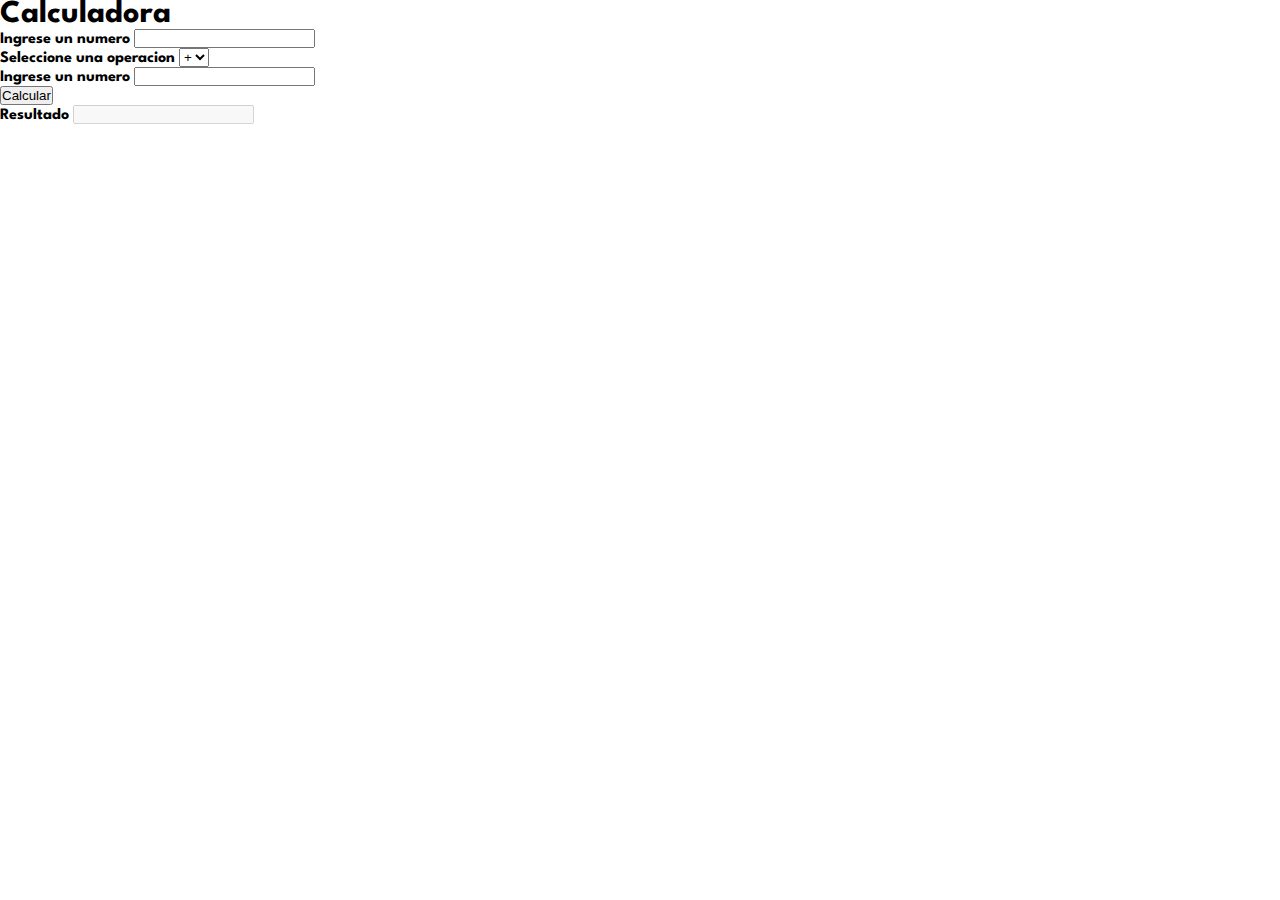
==== calculadora/index.html @ 96581858 "Agrego archivos base - primer commit" ====
<!DOCTYPE html>
<html lang="es">
<head>
  <meta charset="UTF-8">
  <meta name="viewport" content="width=device-width, initial-scale=1.0">
  <link rel="preconnect" href="https://fonts.googleapis.com" crossorigin="anonymous">
  <link rel="stylesheet" href="https://fonts.googleapis.com/css2?family=League Spartan:wght@700&display=swap">
  <link rel="stylesheet" href="./styles.css">
  <script src="./main.js" defer></script>
  <title>Calculadora</title>
</head>
<body>
  <main>
    <h1>Calculadora</h1>
    <section class="seccion">
      <label
        for="num1">
        Ingrese un numero
      </label>
      <input
        type="text"
        id="num1"
        autocomplete="off"
        spellcheck="false"
        min="1"
        max="9"
      >
    </section>
    <section class="seccion">
      <label
        for="operacion">
        Seleccione una operacion
      </label>
      <select
        id="operacion"
      >
        <option value="+">+</option>
        <option value="-">-</option>
        <option value="*">*</option>
        <option value="/">/</option>
      </select>
    </section>
    <section class="seccion">
      <label
        for="num2">
        Ingrese un numero
      </label>
      <input
        type="text"
        id="num2"
        autocomplete="off"
        spellcheck="false"
        min="1"
        max="9"
      >
    </section>
    <button
      type="button"
      id="calcular"
    >
    Calcular
    </button>
    <section class="seccion">
      <label
        for="resultado">
        Resultado
      </label>
      <input
        id="resultado"
        disabled>
      </input>
    </section>
  </main>
</body>
</html>
---- calculadora/styles.css ----
:root {
  font-family: "League Spartan";
  font-size: 16px;
  font-weight: 700;
}

* {
  box-sizing: border-box;
  max-width: 100%;
  padding: 0%;
  margin: 0%;
  user-select: none;
}

body {
  min-height: 100vh;
}
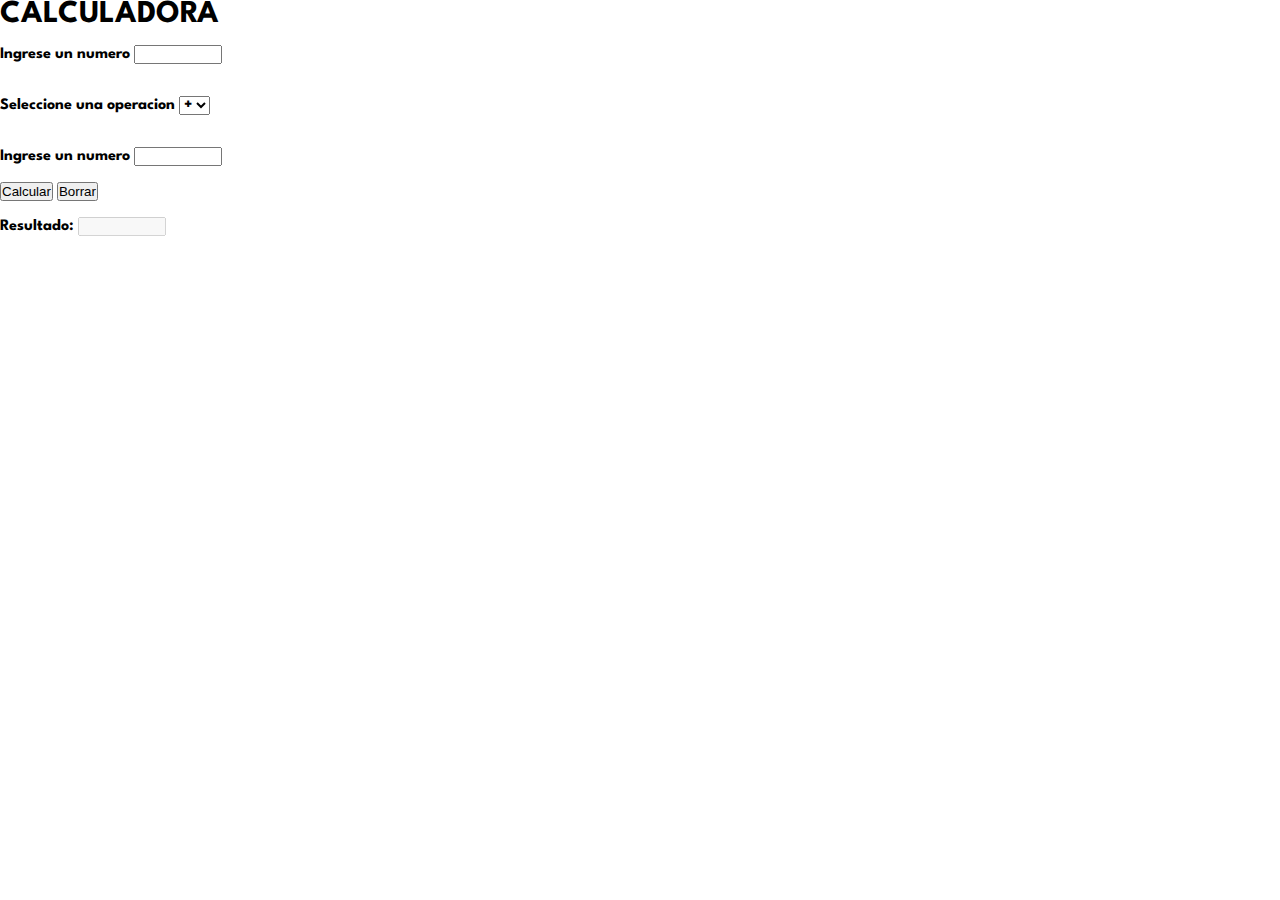
==== commit 959432f4: "Agrego punto 2 - Implementacion de operaciones" ====
--- a/calculadora/index.html
+++ b/calculadora/index.html
@@ -5,13 +5,13 @@
   <meta name="viewport" content="width=device-width, initial-scale=1.0">
   <link rel="preconnect" href="https://fonts.googleapis.com" crossorigin="anonymous">
   <link rel="stylesheet" href="https://fonts.googleapis.com/css2?family=League Spartan:wght@700&display=swap">
-  <link rel="stylesheet" href="./styles.css">
-  <script src="./main.js" defer></script>
+  <link rel="stylesheet" href="./src/styles.css">
+  <script src="./src/main.js" defer></script>
   <title>Calculadora</title>
 </head>
 <body>
   <main>
-    <h1>Calculadora</h1>
+    <h1>CALCULADORA</h1>
     <section class="seccion">
       <label
         for="num1">
@@ -22,8 +22,8 @@
         id="num1"
         autocomplete="off"
         spellcheck="false"
-        min="1"
-        max="9"
+        size="9"
+        maxlength="9"
       >
     </section>
     <section class="seccion">
@@ -50,23 +50,32 @@
         id="num2"
         autocomplete="off"
         spellcheck="false"
-        min="1"
-        max="9"
+        size="9"
+        maxlength="9"
       >
     </section>
     <button
       type="button"
       id="calcular"
+      class="btn"
     >
     Calcular
+    </button>
+    <button
+      type="button"
+      id="borrar"
+      class="btn">
+      Borrar
     </button>
     <section class="seccion">
       <label
         for="resultado">
-        Resultado
+        Resultado:
       </label>
       <input
+        type="text"
         id="resultado"
+        size="9"
         disabled>
       </input>
     </section>
--- a/calculadora/src/styles.css
+++ b/calculadora/src/styles.css
@@ -0,0 +1,23 @@
+:root,
+input[type="text"],
+select {
+  font-family: "League Spartan";
+  font-size: 16px;
+  font-weight: 700;
+}
+
+* {
+  box-sizing: border-box;
+  max-width: 100%;
+  padding: 0%;
+  margin: 0%;
+  user-select: none;
+}
+
+body {
+  min-height: 100vh;
+}
+
+.seccion {
+  padding: 1rem 0;
+}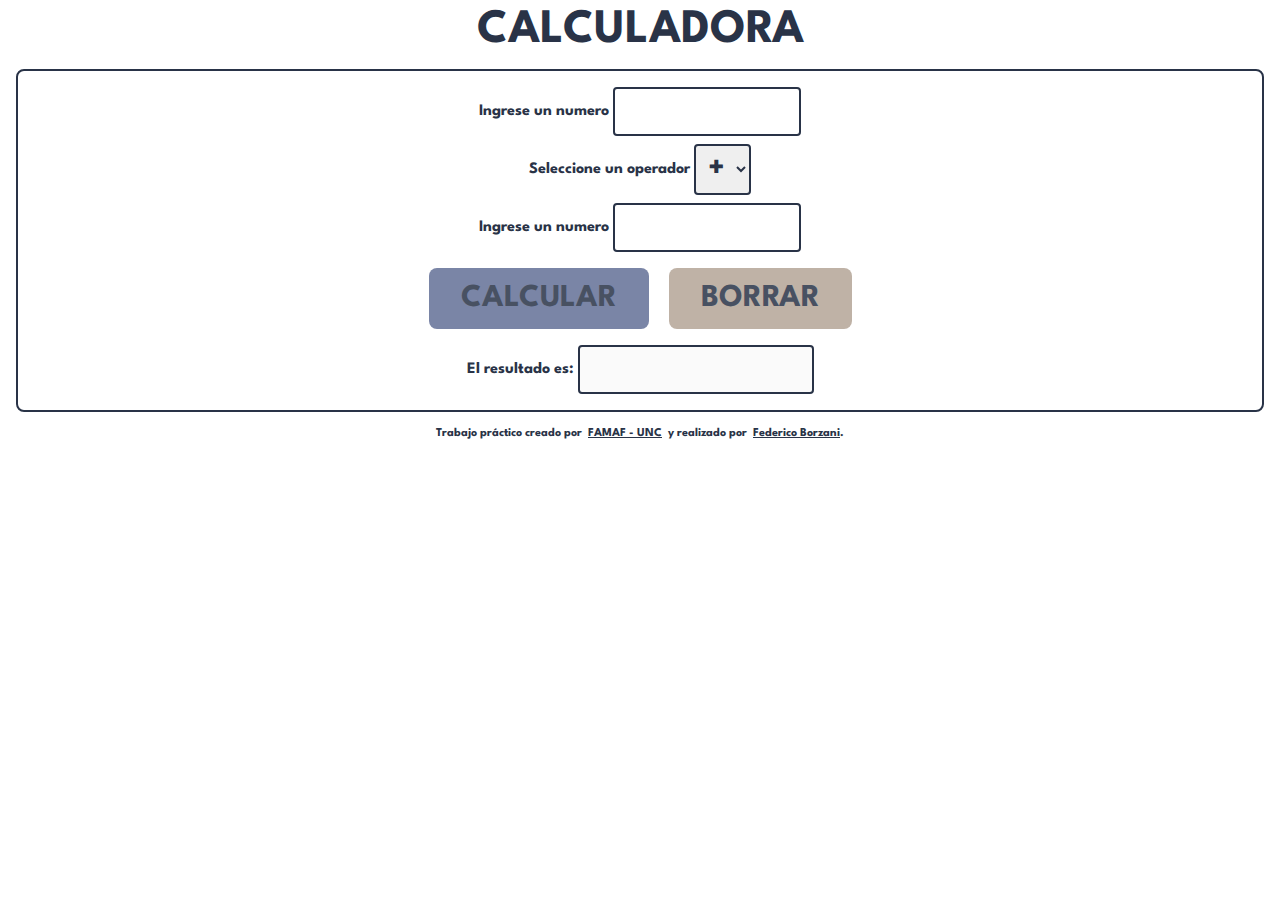
==== commit 40c1f14b: "Agrego cambios en archivos .html, .css y .js" ====
--- a/calculadora/index.html
+++ b/calculadora/index.html
@@ -3,6 +3,7 @@
 <head>
   <meta charset="UTF-8">
   <meta name="viewport" content="width=device-width, initial-scale=1.0">
+  <link rel="icon" href="data:;base64,iVBORw0KGgo=">
   <link rel="preconnect" href="https://fonts.googleapis.com" crossorigin="anonymous">
   <link rel="stylesheet" href="https://fonts.googleapis.com/css2?family=League Spartan:wght@700&display=swap">
   <link rel="stylesheet" href="./src/styles.css">
@@ -10,75 +11,100 @@
   <title>Calculadora</title>
 </head>
 <body>
+
+  <!-- titulo -->
+  <header>
+    <h1>CALCULADORA</h1>
+  </header>
+  
   <main>
-    <h1>CALCULADORA</h1>
-    <section class="seccion">
+
+    <!-- el primer input de tipo texto para que el usuario ingrese un valor con su correspondiente label -->
+    <section>
       <label
-        for="num1">
+        for="primerOperando">
         Ingrese un numero
       </label>
       <input
         type="text"
-        id="num1"
+        id="primerOperando"
         autocomplete="off"
         spellcheck="false"
         size="9"
         maxlength="9"
       >
     </section>
-    <section class="seccion">
+
+    <!-- un elemento tipo select para seleccionar un operador tambien con un label asociado -->
+    <section>
       <label
-        for="operacion">
-        Seleccione una operacion
+        for="operador">
+        Seleccione un operador
       </label>
       <select
-        id="operacion"
+        id="operador"
       >
         <option value="+">+</option>
         <option value="-">-</option>
-        <option value="*">*</option>
-        <option value="/">/</option>
+        <option value="*">x</option>
+        <option value="/">&div;</option>
       </select>
     </section>
-    <section class="seccion">
+
+    <!-- el segundo input de tipo texto para que el usuario ingrese otro valor con su correspondiente label -->
+    <section>
       <label
-        for="num2">
+        for="segundoOperando">
         Ingrese un numero
       </label>
       <input
         type="text"
-        id="num2"
+        id="segundoOperando"
         autocomplete="off"
         spellcheck="false"
         size="9"
         maxlength="9"
       >
     </section>
-    <button
-      type="button"
-      id="calcular"
-      class="btn"
-    >
-    Calcular
-    </button>
-    <button
-      type="button"
-      id="borrar"
-      class="btn">
-      Borrar
-    </button>
-    <section class="seccion">
+
+    <!-- botones para calcular o borrar los datos ingresados -->
+    <section>
+      <button
+        type="button"
+        id="calcular"
+        class="boton primario"
+      >
+      calcular
+      </button>
+      <button
+        type="button"
+        id="borrar"
+        class="boton secundario">
+        borrar
+      </button>
+    </section>
+
+    <!-- se muestra el resultado con un input tipo texto tambien pero esta desabilitado -->
+    <section>
       <label
         for="resultado">
-        Resultado:
+        El resultado es:
       </label>
       <input
         type="text"
         id="resultado"
-        size="9"
+        size="12"
         disabled>
       </input>
     </section>
   </main>
+
+  <!-- info al pie de pagina -->
+  <footer>
+    Trabajo práctico creado por &nbsp;
+    <a href="https://www.famaf.unc.edu.ar/" target="_blank" rel="noreferrer">FAMAF - UNC</a>
+    &nbsp; y realizado por &nbsp;
+    <a href="https://github.com/eserengo/" target="_blank" rel="noreferrer">Federico Borzani</a>.
+  </footer>
 </body>
 </html>--- a/calculadora/src/styles.css
+++ b/calculadora/src/styles.css
@@ -1,9 +1,14 @@
-:root,
-input[type="text"],
-select {
+:root {
+  /* tipografia */
   font-family: "League Spartan";
   font-size: 16px;
   font-weight: 700;
+
+  /* paleta de colores */
+  --Azul: hsl(220, 27%, 22%);
+  --Celeste: hsl(225, 21%, 49%);
+  --Rojo: hsl(6, 63%, 50%);
+  --Gris: hsl(28, 16%, 65%);
 }
 
 * {
@@ -12,12 +17,91 @@
   padding: 0%;
   margin: 0%;
   user-select: none;
+  color: var(--Azul);
 }
 
 body {
   min-height: 100vh;
 }
 
-.seccion {
-  padding: 1rem 0;
+#primerOperando,
+#operador,
+#segundoOperando,
+#resultado,
+.boton {
+  font-family: "League Spartan";
+  font-size: 2rem;
+  font-weight: 700;
+}
+
+.boton {
+  text-transform: uppercase;
+  padding: 1rem 2rem;
+  border-radius: 8px;
+  opacity: 85%;
+  margin: 0.5rem;
+}
+
+.boton:hover {
+  cursor: pointer;
+  opacity: 100%;
+  box-shadow: 0px 2px 8px var(--Gris);
+}
+
+/* el boton calcular */
+.primario {
+  background-color: var(--Celeste);
+  border: none;
+}
+
+/* el boton borrar */
+.secundario {
+  background-color: var(--Gris);
+  border: none;
+}
+
+input[type="text"] {
+  text-align: right;
+}
+
+input[type="text"],
+select {
+  padding: 0.5rem;
+  border: 2px solid var(--Azul);
+  border-radius: 4px;
+  vertical-align: middle;
+}
+
+.error {
+  color: var(--Rojo);
+  font-size: 0.75rem;
+  margin-top: 0.5rem;
+}
+
+main {
+  display: flex;
+  flex-direction: column;
+  align-items: center;
+  gap: 8px;
+  margin: 1rem;
+  padding: 1rem;
+  border: 2px solid var(--Azul);
+  border-radius: 8px;
+}
+
+header,
+footer,
+.error {
+  display: flex;
+  flex-direction: row;
+  justify-content: center;
+}
+
+h1 {
+  font-size: 3rem;
+  margin-top: 0.5rem;
+}
+
+footer {
+  font-size: 0.75rem;
 }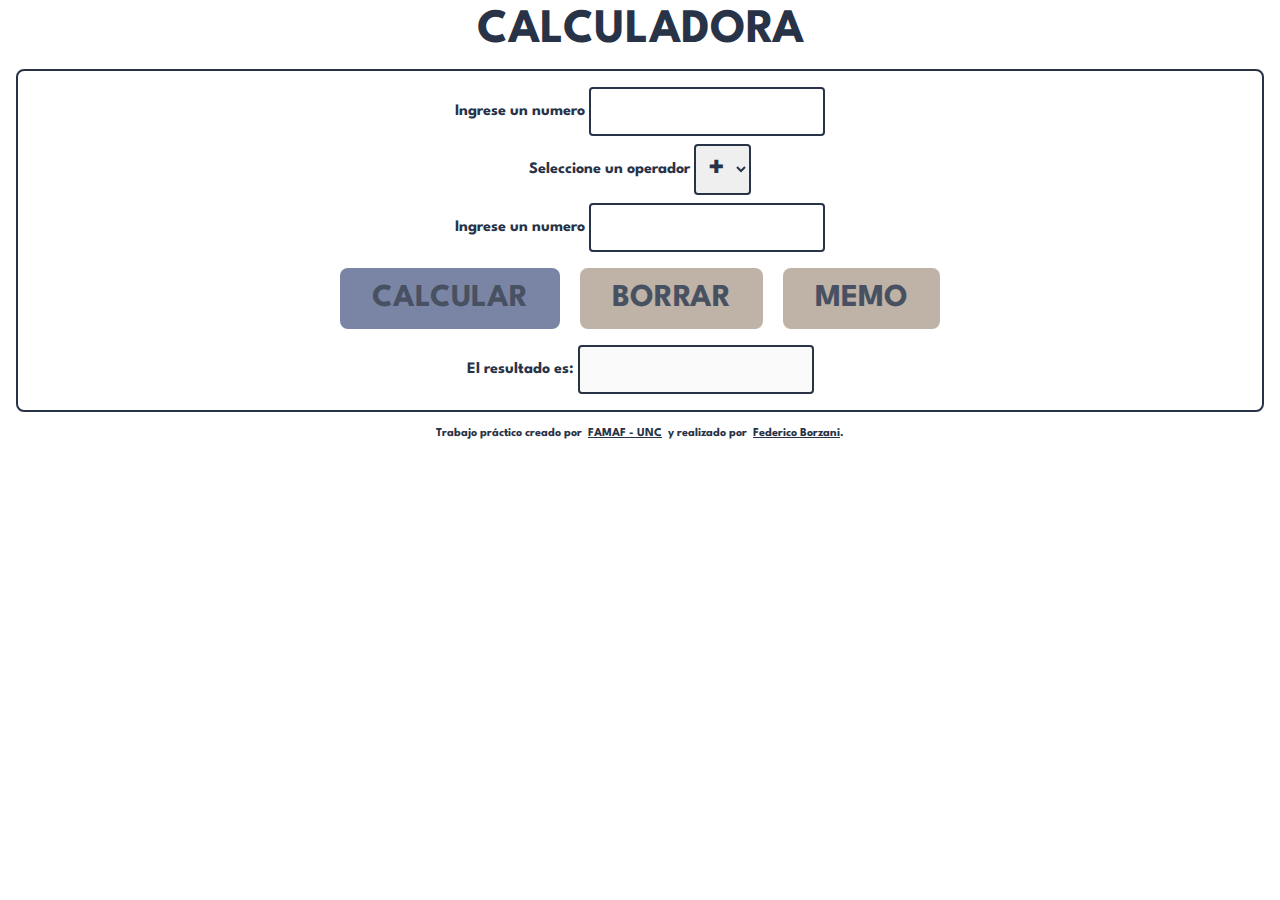
==== commit 2e997bb2: "Agrego funcionalidad memo y archivo README" ====
--- a/calculadora/index.html
+++ b/calculadora/index.html
@@ -21,29 +21,21 @@
 
     <!-- el primer input de tipo texto para que el usuario ingrese un valor con su correspondiente label -->
     <section>
-      <label
-        for="primerOperando">
-        Ingrese un numero
-      </label>
+      <label for="primerOperando">Ingrese un numero</label>
       <input
         type="text"
         id="primerOperando"
         autocomplete="off"
         spellcheck="false"
-        size="9"
-        maxlength="9"
+        size="12"
+        maxlength="12"
       >
     </section>
 
     <!-- un elemento tipo select para seleccionar un operador tambien con un label asociado -->
     <section>
-      <label
-        for="operador">
-        Seleccione un operador
-      </label>
-      <select
-        id="operador"
-      >
+      <label for="operador">Seleccione un operador</label>
+      <select id="operador">
         <option value="+">+</option>
         <option value="-">-</option>
         <option value="*">x</option>
@@ -53,47 +45,32 @@
 
     <!-- el segundo input de tipo texto para que el usuario ingrese otro valor con su correspondiente label -->
     <section>
-      <label
-        for="segundoOperando">
-        Ingrese un numero
-      </label>
+      <label for="segundoOperando">Ingrese un numero</label>
       <input
         type="text"
         id="segundoOperando"
         autocomplete="off"
         spellcheck="false"
-        size="9"
-        maxlength="9"
+        size="12"
+        maxlength="12"
       >
     </section>
 
-    <!-- botones para calcular o borrar los datos ingresados -->
+    <!-- botones para calcular, borrar y memorizar los datos ingresados -->
     <section>
-      <button
-        type="button"
-        id="calcular"
-        class="boton primario"
-      >
-      calcular
-      </button>
-      <button
-        type="button"
-        id="borrar"
-        class="boton secundario">
-        borrar
-      </button>
+      <button type="button" id="calcular" class="boton primario">calcular</button>
+      <button type="button" id="borrar" class="boton secundario">borrar</button>
+      <button type="button" id="memo" class="boton secundario">memo</button>
     </section>
 
     <!-- se muestra el resultado con un input tipo texto tambien pero esta desabilitado -->
     <section>
-      <label
-        for="resultado">
-        El resultado es:
-      </label>
+      <label for="resultado">El resultado es:</label>
       <input
         type="text"
         id="resultado"
         size="12"
+        maxlength="12"
         disabled>
       </input>
     </section>
--- a/calculadora/src/styles.css
+++ b/calculadora/src/styles.css
@@ -54,7 +54,7 @@
   border: none;
 }
 
-/* el boton borrar */
+/* el boton borrar y el boton memo */
 .secundario {
   background-color: var(--Gris);
   border: none;
@@ -70,6 +70,10 @@
   border: 2px solid var(--Azul);
   border-radius: 4px;
   vertical-align: middle;
+}
+
+select, select option {
+  cursor: pointer;
 }
 
 .error {
